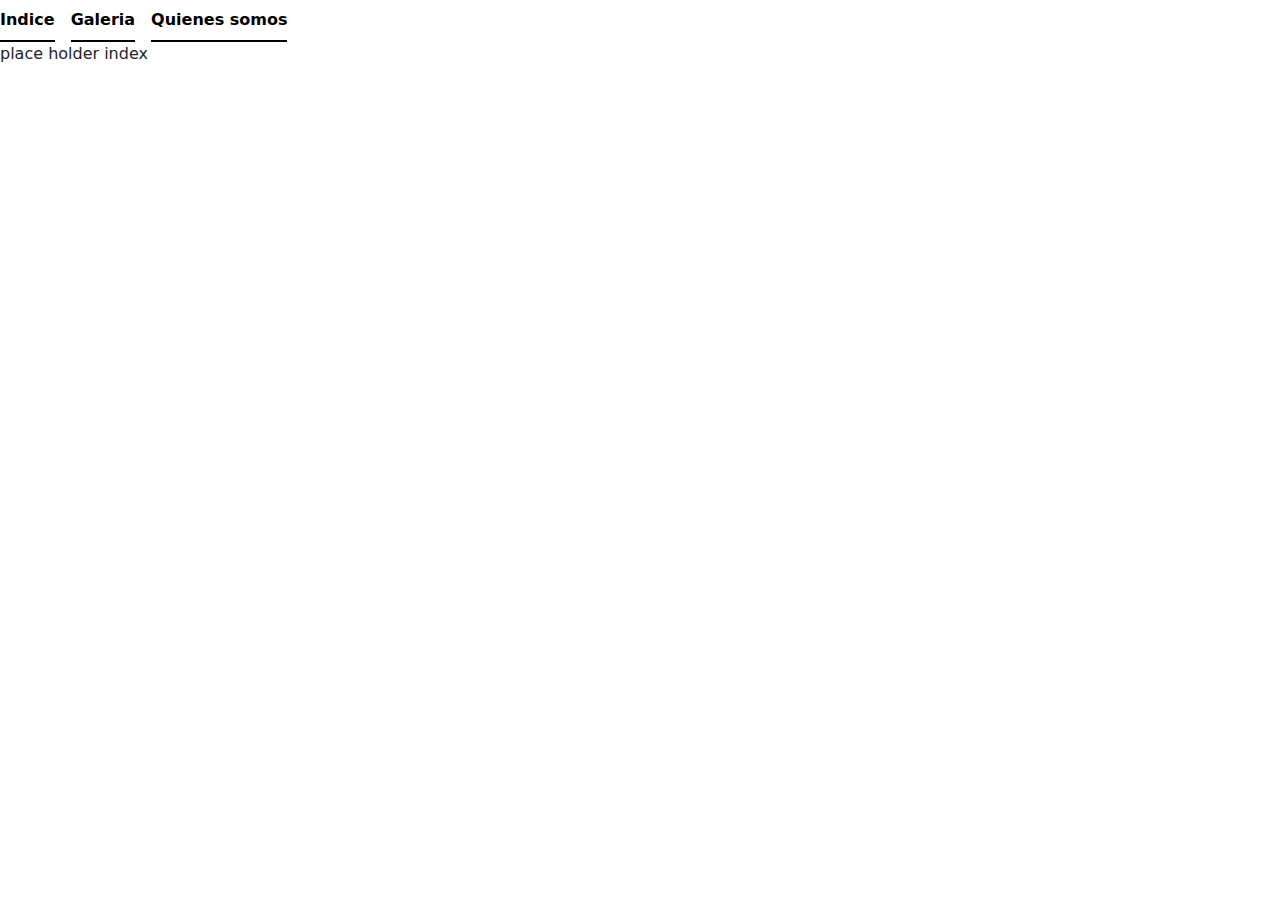
==== Trabajo1v2/Index.html @ 5376b899 "Add files via upload" ====
<!doctype html>
<html lang="en">
  <head>
    <meta charset="utf-8">
    <meta name="viewport" content="width=device-width, initial-scale=1">
    <title>Bootstrap demo</title>
    <link href="https://cdn.jsdelivr.net/npm/bootstrap@5.3.3/dist/css/bootstrap.min.css" rel="stylesheet" integrity="sha384-QWTKZyjpPEjISv5WaRU9OFeRpok6YctnYmDr5pNlyT2bRjXh0JMhjY6hW+ALEwIH" crossorigin="anonymous">
    
    <ul class="nav nav-underline">
        <li class="nav-item">
            <a class="nav-link active" aria-current="page" href="Index.html">Indice</a>
        </li>
        <li class="nav-item">
            <a class="nav-link active" aria-current="page" href="Galeria.html">Galeria</a>
        </li>
        <li class="nav-item">
            <a class="nav-link active" aria-current="page" href="#">Quienes somos</a>
        </li>

    </ul>
  </head>
  <body>
    
    <p>place holder index</p>
    <script src="https://cdn.jsdelivr.net/npm/bootstrap@5.3.3/dist/js/bootstrap.bundle.min.js" integrity="sha384-YvpcrYf0tY3lHB60NNkmXc5s9fDVZLESaAA55NDzOxhy9GkcIdslK1eN7N6jIeHz" crossorigin="anonymous"></script>
  </body>
</html>
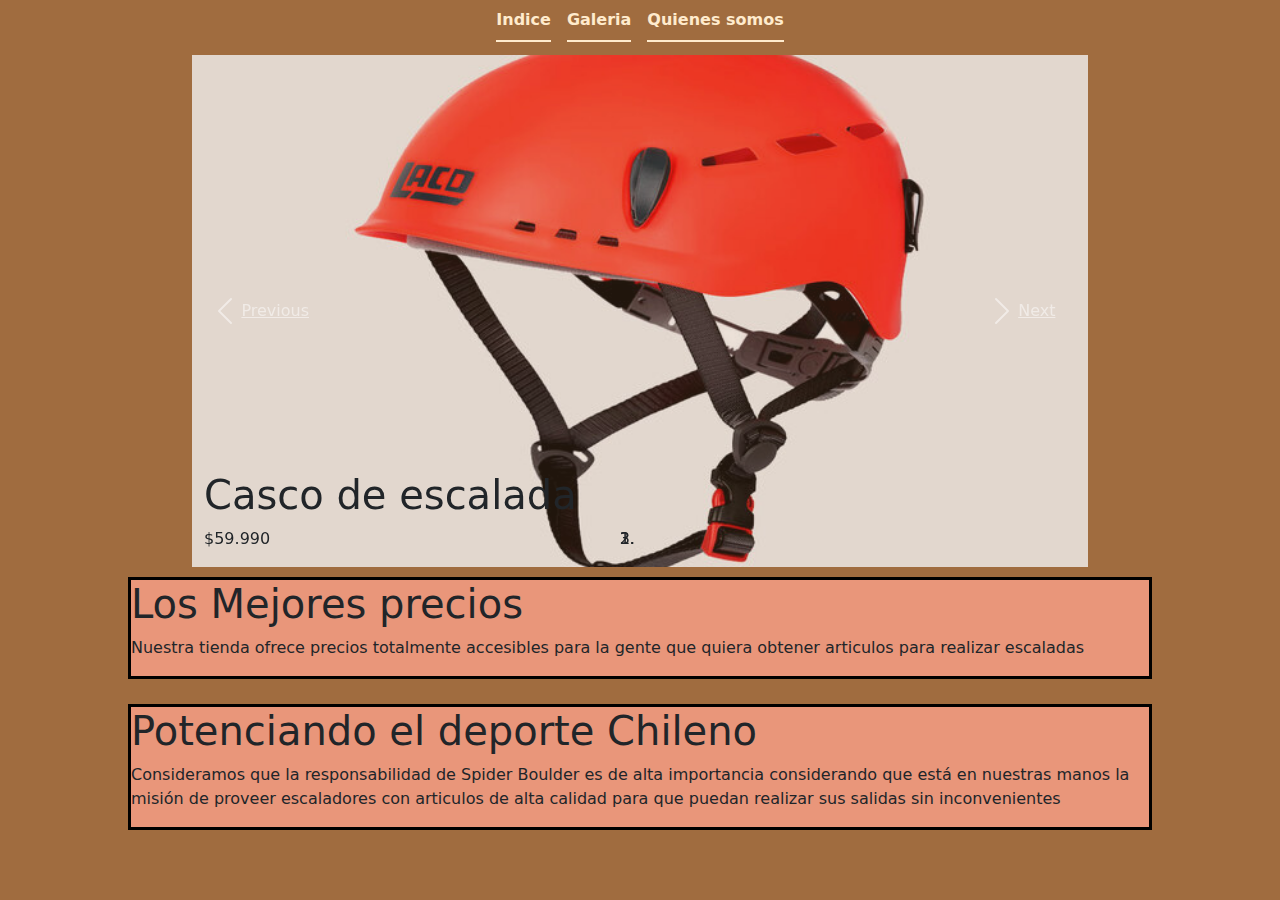
==== commit 98c64b5a: "Add files via upload" ====
--- a/Trabajo1v2/Index.html
+++ b/Trabajo1v2/Index.html
@@ -3,25 +3,142 @@
   <head>
     <meta charset="utf-8">
     <meta name="viewport" content="width=device-width, initial-scale=1">
-    <title>Bootstrap demo</title>
+    <title>Index</title>
     <link href="https://cdn.jsdelivr.net/npm/bootstrap@5.3.3/dist/css/bootstrap.min.css" rel="stylesheet" integrity="sha384-QWTKZyjpPEjISv5WaRU9OFeRpok6YctnYmDr5pNlyT2bRjXh0JMhjY6hW+ALEwIH" crossorigin="anonymous">
-    
-    <ul class="nav nav-underline">
+
+    <ul class="nav nav-underline nav justify-content-center" >
         <li class="nav-item">
-            <a class="nav-link active" aria-current="page" href="Index.html">Indice</a>
+            <a class="nav-link active" aria-current="page" href="Index.html" style="color: blanchedalmond;">Indice</a>
         </li>
         <li class="nav-item">
-            <a class="nav-link active" aria-current="page" href="Galeria.html">Galeria</a>
+            <a class="nav-link active" aria-current="page" href="Galeria.html" style="color: blanchedalmond;">Galeria</a>
         </li>
         <li class="nav-item">
-            <a class="nav-link active" aria-current="page" href="#">Quienes somos</a>
+            <a class="nav-link active" aria-current="page" href="#" style="color: blanchedalmond;">Quienes somos</a>
         </li>
 
     </ul>
   </head>
-  <body>
+  <body style="background-color: #a06c3f;">
+
+    <style>
+        
+        .carousel-item{
+            height: 32rem;
+            position:relative;
+            background-position: center;
+            background-size: cover;
+        }
+
+        .container{
+            position:absolute;   
+            bottom:0;
+            left:0;
+            right:0;    
+        }
+        .overlay-image{
+            position:absolute;
+            bottom:0;
+            left:0;
+            right:0;
+            top:0;
+            background-position: center;
+            background-size: cover;
+            opacity:0.8;
+            object-fit: contain;
+            
+        }
+
+        .parrafo1{
+            background-color: darksalmon;
+            border: 3px solid black;
+            margin-top: 10px;
+            margin-bottom: 25px;
+            margin-left: 10%;
+            margin-right: 10%;
+        }
+
+        .parrafo2{
+            background-color: darksalmon;
+            border: 3px solid black;
+            margin-top: 10px;
+            margin-bottom: 25px;
+            margin-left: 10%;
+            margin-right: 10%;
+        }
+        
+        .carruselTodo{
+            margin-left: 15%;
+            margin-right: 15%;;
+        }
+
+
+    </style>
+
     
-    <p>place holder index</p>
-    <script src="https://cdn.jsdelivr.net/npm/bootstrap@5.3.3/dist/js/bootstrap.bundle.min.js" integrity="sha384-YvpcrYf0tY3lHB60NNkmXc5s9fDVZLESaAA55NDzOxhy9GkcIdslK1eN7N6jIeHz" crossorigin="anonymous"></script>
+<div class="carruselTodo" style="margin-top: 1%;">
+    <div id="carrusel" class="carousel slide" data-ride="carousel">
+        <ol class="carousel-indicators">
+            <li data-target="#carrusel" data-slide-to="0" class="active"></li>
+            <li data-target="#carrusel" data-slide-to="1"></li>
+            <li data-target="#carrusel" data-slide-to="2"></li>
+        </ol>
+        
+        <div class="carousel-inner">
+            <div class="carousel-item active" >
+            <div class="overlay-image" style="background-image:url(img/Casco_escalada.jpg)"></div>
+                <div class="container">
+                    <h1>Casco de escalada</h1>
+                    <p>$59.990</p>
+                </div>
+            </div>
+            
+            <div class="carousel-item">
+                <div class="overlay-image" style="background-image:url(img/Magnesiera_bolsa.jpg)"></div>
+                <div class="container">
+                    <h1>Magnesiera</h1>
+                    <p>$18.900</p>
+                </div>
+            </div>
+
+            <div class="carousel-item">
+                <div class="overlay-image" style="background-image:url(img/Guantes_escalar_unisex.jpg)"></div>
+                <div class="container">
+                    <h1>Guantes Escalar unisex</h1>
+                    <p>$12.990</p>
+                </div>
+            </div>
+        </div>
+        
+        <a class="carousel-control-prev" href="#carrusel" role="button" data-slide="prev">
+            <span class="carousel-control-prev-icon" aria-hidden="true"></span>
+            <span class="sr-only">Previous</span>
+        </a>
+        <a class="carousel-control-next" href="#carrusel" role="button" data-slide="next">
+            <span class="carousel-control-next-icon" aria-hidden="true"></span>
+            <span class="sr-only">Next</span>
+        </a>
+
+    </div>
+</div>
+
+<div class="parrafo1">
+    <h1>Los Mejores precios</h1>
+    <p>Nuestra tienda ofrece precios totalmente accesibles para la gente que quiera obtener articulos para realizar escaladas</p>
+</div>
+
+<div class="parrafo2">
+
+    <h1>Potenciando el deporte Chileno</h1>
+    <p>Consideramos que la responsabilidad de Spider Boulder es de alta importancia considerando que está en nuestras manos la misión de proveer escaladores con articulos de alta calidad para que puedan realizar sus salidas sin inconvenientes</p>
+</div>
+
+<footer>
+
+</footer>
+    <script src="https://code.jquery.com/jquery-3.3.1.slim.min.js" integrity="sha384-q8i/X+965DzO0rT7abK41JStQIAqVgRVzpbzo5smXKp4YfRvH+8abtTE1Pi6jizo" crossorigin="anonymous"></script>
+    <script src="https://cdn.jsdelivr.net/npm/popper.js@1.14.7/dist/umd/popper.min.js" integrity="sha384-UO2eT0CpHqdSJQ6hJty5KVphtPhzWj9WO1clHTMGa3JDZwrnQq4sF86dIHNDz0W1" crossorigin="anonymous"></script>
+    <script src="https://cdn.jsdelivr.net/npm/bootstrap@4.3.1/dist/js/bootstrap.min.js" integrity="sha384-JjSmVgyd0p3pXB1rRibZUAYoIIy6OrQ6VrjIEaFf/nJGzIxFDsf4x0xIM+B07jRM" crossorigin="anonymous"></script>
   </body>
-</html>+</html>
+
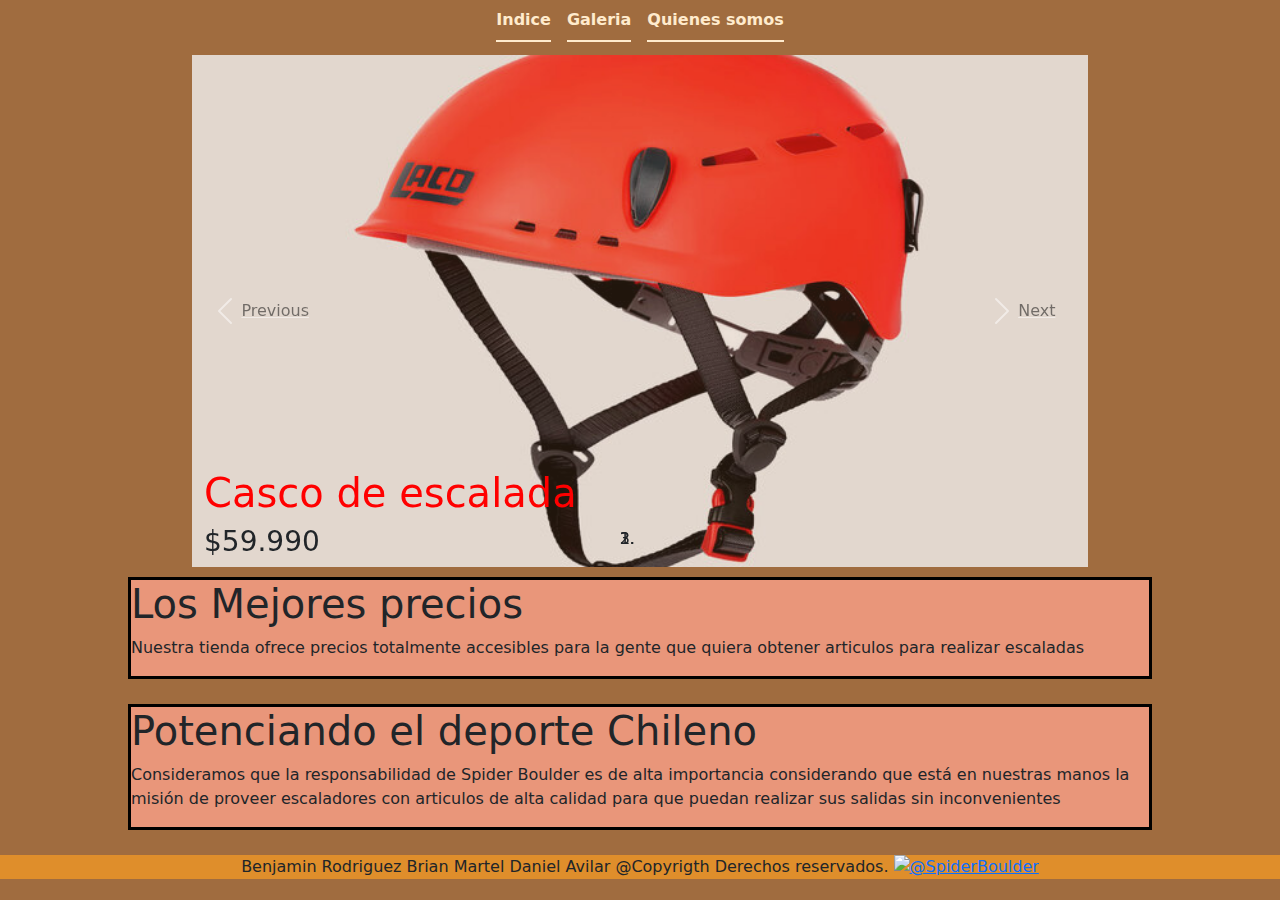
==== commit b574964f: "Merge branch 'main' into benja" ====
--- a/Trabajo1v2/Index.html
+++ b/Trabajo1v2/Index.html
@@ -5,6 +5,9 @@
     <meta name="viewport" content="width=device-width, initial-scale=1">
     <title>Index</title>
     <link href="https://cdn.jsdelivr.net/npm/bootstrap@5.3.3/dist/css/bootstrap.min.css" rel="stylesheet" integrity="sha384-QWTKZyjpPEjISv5WaRU9OFeRpok6YctnYmDr5pNlyT2bRjXh0JMhjY6hW+ALEwIH" crossorigin="anonymous">
+
+    <link rel="stylesheet" href="CSS/quienesSomos.css">
+
 
     <ul class="nav nav-underline nav justify-content-center" >
         <li class="nav-item">
@@ -14,7 +17,7 @@
             <a class="nav-link active" aria-current="page" href="Galeria.html" style="color: blanchedalmond;">Galeria</a>
         </li>
         <li class="nav-item">
-            <a class="nav-link active" aria-current="page" href="#" style="color: blanchedalmond;">Quienes somos</a>
+            <a class="nav-link active" aria-current="page" href="Quienes_somos.html" style="color: blanchedalmond;">Quienes somos</a>
         </li>
 
     </ul>
@@ -88,35 +91,38 @@
             <div class="carousel-item active" >
             <div class="overlay-image" style="background-image:url(img/Casco_escalada.jpg)"></div>
                 <div class="container">
-                    <h1>Casco de escalada</h1>
-                    <p>$59.990</p>
+
+                    <h1 style="color: red;">Casco de escalada</h1>
+                    <h3>$59.990</h3>
                 </div>
             </div>
             
             <div class="carousel-item">
                 <div class="overlay-image" style="background-image:url(img/Magnesiera_bolsa.jpg)"></div>
                 <div class="container">
-                    <h1>Magnesiera</h1>
-                    <p>$18.900</p>
+                    <h1 style="color: red;">Magnesiera</h1>
+                    <h3 >$18.900</h3>
                 </div>
             </div>
 
             <div class="carousel-item">
                 <div class="overlay-image" style="background-image:url(img/Guantes_escalar_unisex.jpg)"></div>
                 <div class="container">
-                    <h1>Guantes Escalar unisex</h1>
-                    <p>$12.990</p>
+                    <h1 style="color: red;">Guantes Escalar unisex</h1>
+                    <h3>$12.990</h3>
                 </div>
             </div>
         </div>
         
         <a class="carousel-control-prev" href="#carrusel" role="button" data-slide="prev">
             <span class="carousel-control-prev-icon" aria-hidden="true"></span>
-            <span class="sr-only">Previous</span>
+
+            <span class="sr-only" style="color: black;">Previous</span>
         </a>
         <a class="carousel-control-next" href="#carrusel" role="button" data-slide="next">
-            <span class="carousel-control-next-icon" aria-hidden="true"></span>
-            <span class="sr-only">Next</span>
+            <span class="carousel-control-next-icon" aria-hidden="true" ></span>
+            <span class="sr-only" style="color: black;">Next</span>
+
         </a>
 
     </div>
@@ -133,12 +139,27 @@
     <p>Consideramos que la responsabilidad de Spider Boulder es de alta importancia considerando que está en nuestras manos la misión de proveer escaladores con articulos de alta calidad para que puedan realizar sus salidas sin inconvenientes</p>
 </div>
 
-<footer>
 
-</footer>
+
     <script src="https://code.jquery.com/jquery-3.3.1.slim.min.js" integrity="sha384-q8i/X+965DzO0rT7abK41JStQIAqVgRVzpbzo5smXKp4YfRvH+8abtTE1Pi6jizo" crossorigin="anonymous"></script>
     <script src="https://cdn.jsdelivr.net/npm/popper.js@1.14.7/dist/umd/popper.min.js" integrity="sha384-UO2eT0CpHqdSJQ6hJty5KVphtPhzWj9WO1clHTMGa3JDZwrnQq4sF86dIHNDz0W1" crossorigin="anonymous"></script>
     <script src="https://cdn.jsdelivr.net/npm/bootstrap@4.3.1/dist/js/bootstrap.min.js" integrity="sha384-JjSmVgyd0p3pXB1rRibZUAYoIIy6OrQ6VrjIEaFf/nJGzIxFDsf4x0xIM+B07jRM" crossorigin="anonymous"></script>
-  </body>
+</body>
+
+<footer>
+    <div style="background-color: rgb(223, 142, 43); text-align: center;" >
+        <div class="footer-index">
+          Benjamin Rodriguez
+          Brian Martel
+          Daniel Avilar
+          @Copyrigth Derechos reservados.
+    
+          
+              <a #link1 href="linkInstagram"> <img src="img/instagram.png" alt="@SpiderBoulder" width="10%" height="100%"> </img></a>
+            
+            </div>
+        </div>
+    </footer> 
+
 </html>
 
